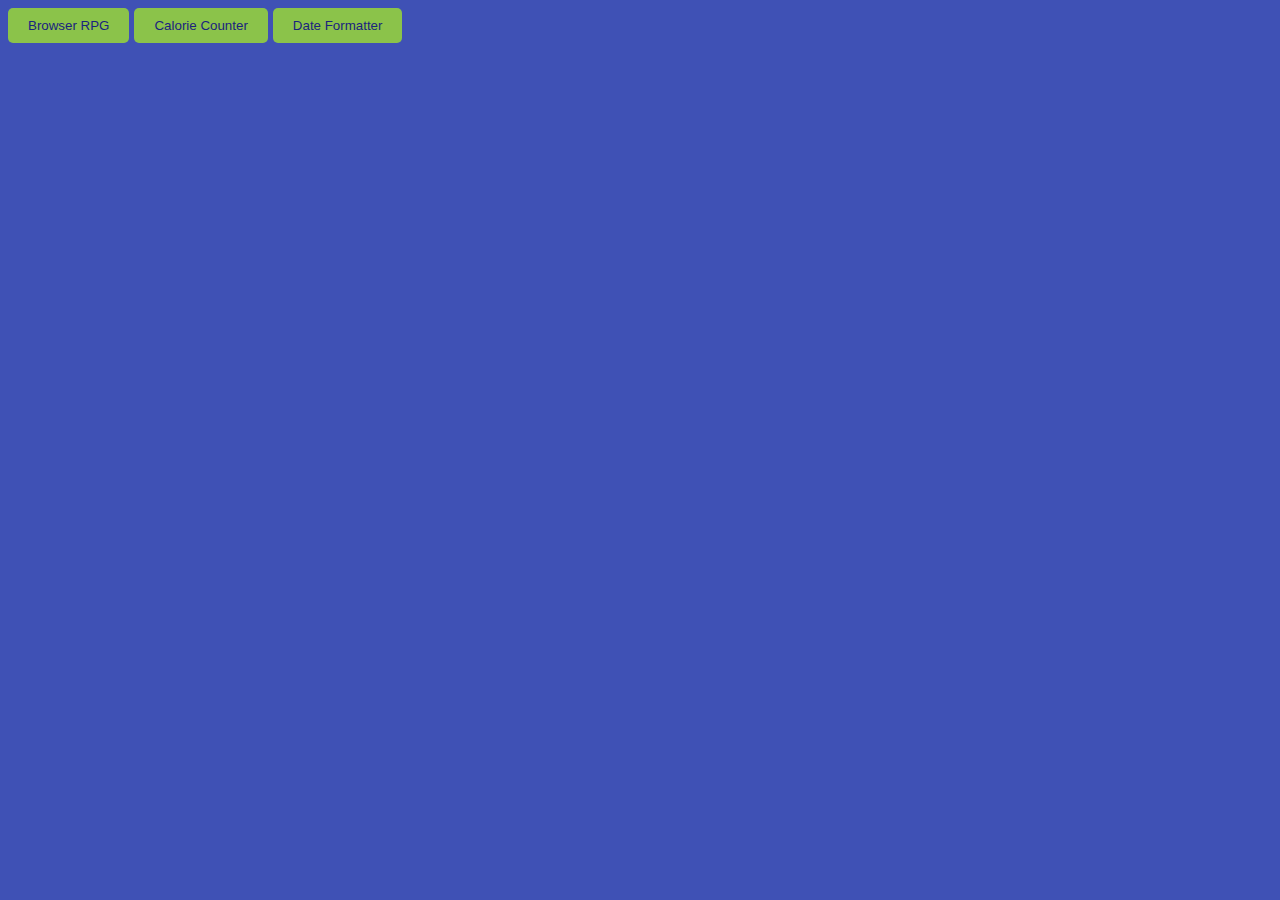
==== index.html @ 3389f53e "Initial commit" ====
<!DOCTYPE html>
<html>
  <head>
    <meta charset="utf-8" />
    <meta name="viewport" content="width=device-width, initial-scale=1.0" />
    <link rel="stylesheet" href="styles.css" />
  </head>
  <head>
    <title>Ali Mirzakhalili</title>
  </head>
  <body>
    <div id="controls">
      <button id="visitRPG">Browser RPG</button>
      <button id="visitCalorieCounter">Calorie Counter</button>
      <button id="visitDateFormatter">Date Formatter</button>
    </div>

    <script src="script.js"></script>
  </body>
</html>
---- styles.css ----
:root {
    --light-grey: #f0f0f0;
    --dark-blue: #1a237e;
    --fcc-blue: #3f51b5;
    --light-yellow: #ffeb3b;
    --dark-yellow: #fbc02d;
    --light-pink: #f48fb1;
    --dark-red: #b71c1c;
    --light-green: #8bc34a;
  }
  
  body {
    font-family: "Lato", Helvetica, Arial, sans-serif;
    font-size: 18px;
    background-color: var(--fcc-blue);
    color: var(--light-grey);
  }
  
  h1 {
    text-align: center;
    color: var(--light-yellow);
  }
  
  .container {
    width: 90%;
    max-width: 680px;
    background-color: var(--light-grey);
    padding: 20px;
    border-radius: 10px;
  }
  
  h1,
  .container,
  .output {
    margin: 20px auto;
  }
  
  label,
  legend {
    font-weight: bold;
    color: var(--dark-blue);
  }
  
  .input-container {
    display: flex;
    flex-direction: column;
  }
  
  button,
  input[type="submit"] {
    cursor: pointer;
    text-decoration: none;
    background-color: var(--light-green);
    border: none;
    color: var(--dark-blue);
    padding: 10px 20px;
    border-radius: 5px;
    transition: background-color 0.3s ease;
  }
  
  button:hover,
  input[type="submit"]:hover {
    background-color: var(--dark-yellow);
  }
  
  button,
  input,
  select {
    min-height: 24px;
    color: var(--dark-blue);
  }
  
  fieldset,
  label,
  button,
  input,
  select {
    margin-bottom: 10px;
  }
  
  select {
    padding: 10px;
    border: none;
    border-radius: 5px;
    background-color: var(--light-yellow);
    color: var(--dark-blue);
  }
  
  .output {
    border: 2px solid var(--light-grey);
    padding: 10px;
    text-align: center;
    background-color: var(--light-pink);
  }
  
  .hide {
    display: none;
  }
  
  .output span {
    font-weight: bold;
    font-size: 1.2em;
  }
  
  .surplus {
    color: var(--light-green);
  }
  
  .deficit {
    color: var(--dark-red);
  }
  
  label[for="budget"] {
    padding-right: 10px;
  }
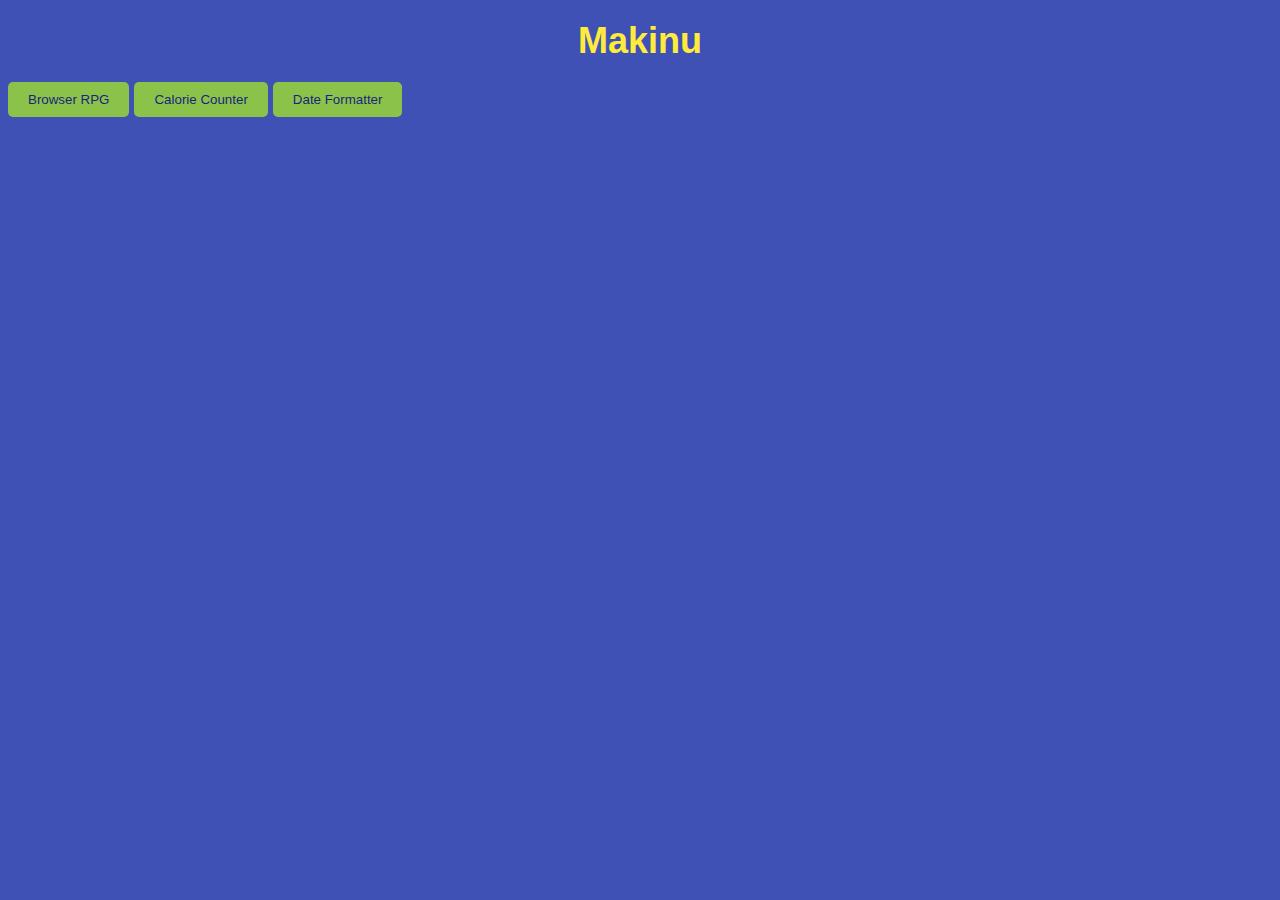
==== commit 995578ad: "Initial commit" ====
--- a/index.html
+++ b/index.html
@@ -9,6 +9,7 @@
     <title>Ali Mirzakhalili</title>
   </head>
   <body>
+    <h1>Makinu</h1>
     <div id="controls">
       <button id="visitRPG">Browser RPG</button>
       <button id="visitCalorieCounter">Calorie Counter</button>
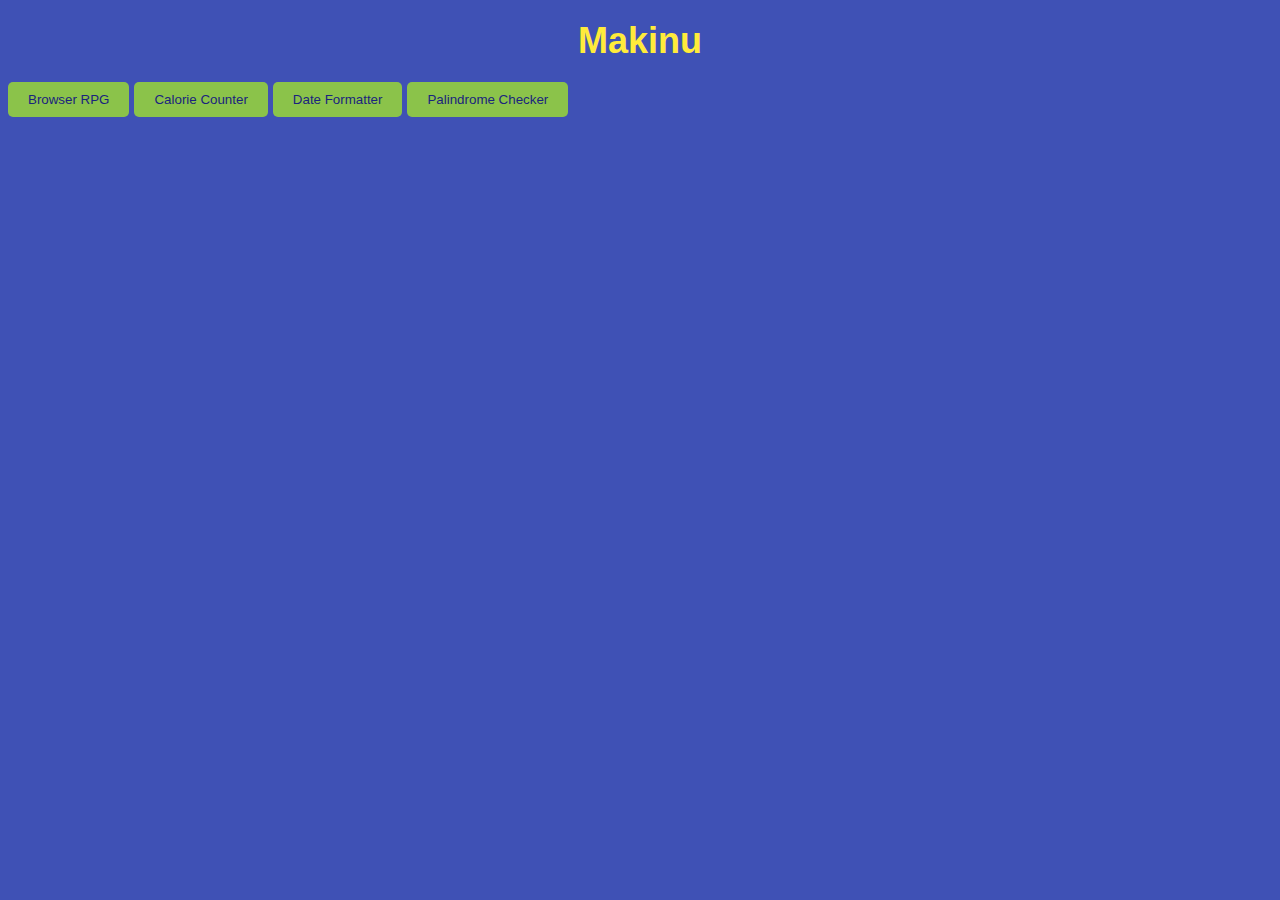
==== commit 04a7d62b: "Added palindrome checker" ====
--- a/index.html
+++ b/index.html
@@ -14,6 +14,7 @@
       <button id="visitRPG">Browser RPG</button>
       <button id="visitCalorieCounter">Calorie Counter</button>
       <button id="visitDateFormatter">Date Formatter</button>
+      <button id="visitPalindromeChecker">Palindrome Checker</button>
     </div>
 
     <script src="script.js"></script>
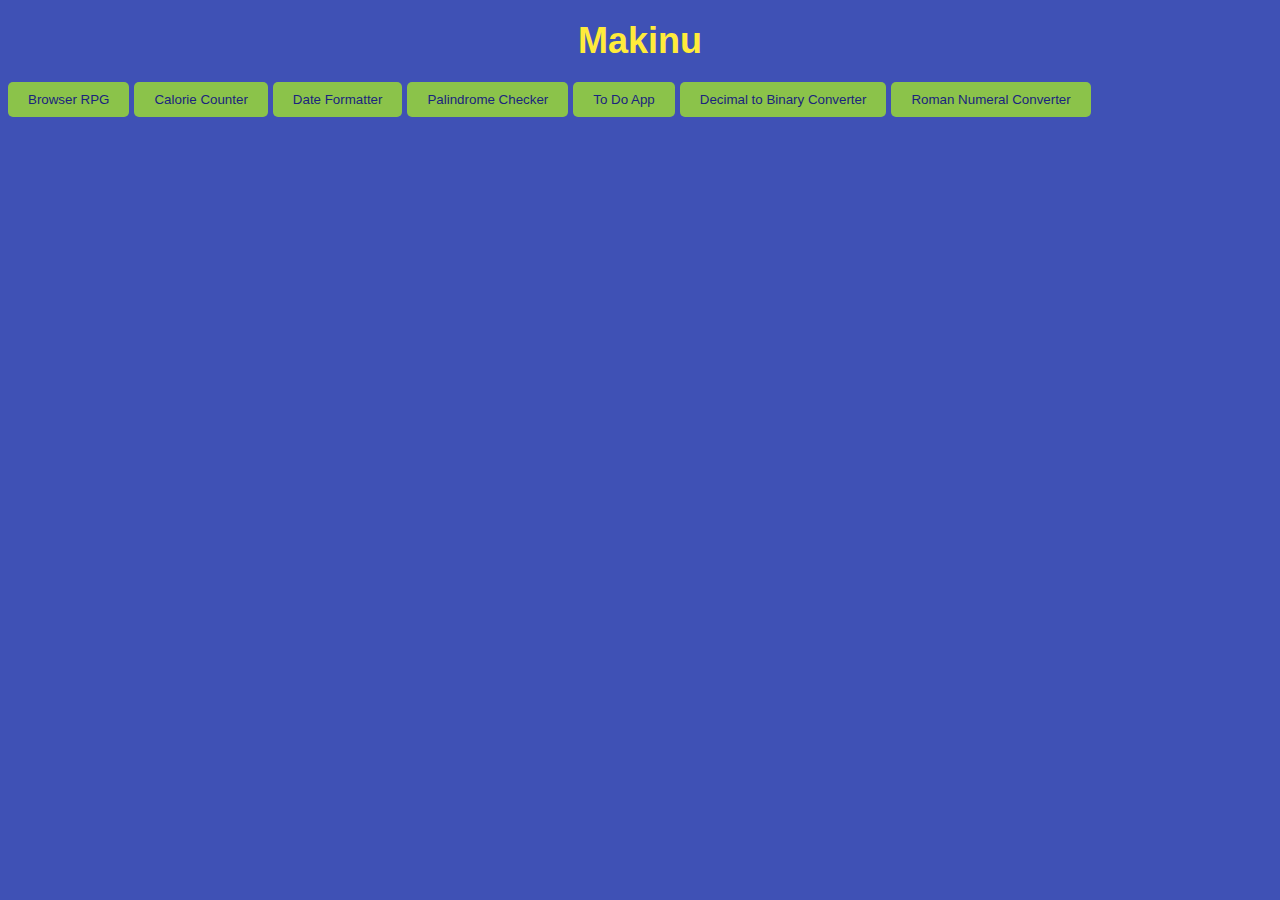
==== commit c6dd710b: "Added projects worked on up to Roman Numeral Converter" ====
--- a/index.html
+++ b/index.html
@@ -15,6 +15,9 @@
       <button id="visitCalorieCounter">Calorie Counter</button>
       <button id="visitDateFormatter">Date Formatter</button>
       <button id="visitPalindromeChecker">Palindrome Checker</button>
+      <button id="visitTodoApp">To Do App</button>
+      <button id="visitDecimalToBinaryConverter">Decimal to Binary Converter</button>
+      <button id="visitRomanNumeralConverter">Roman Numeral Converter</button>
     </div>
 
     <script src="script.js"></script>
